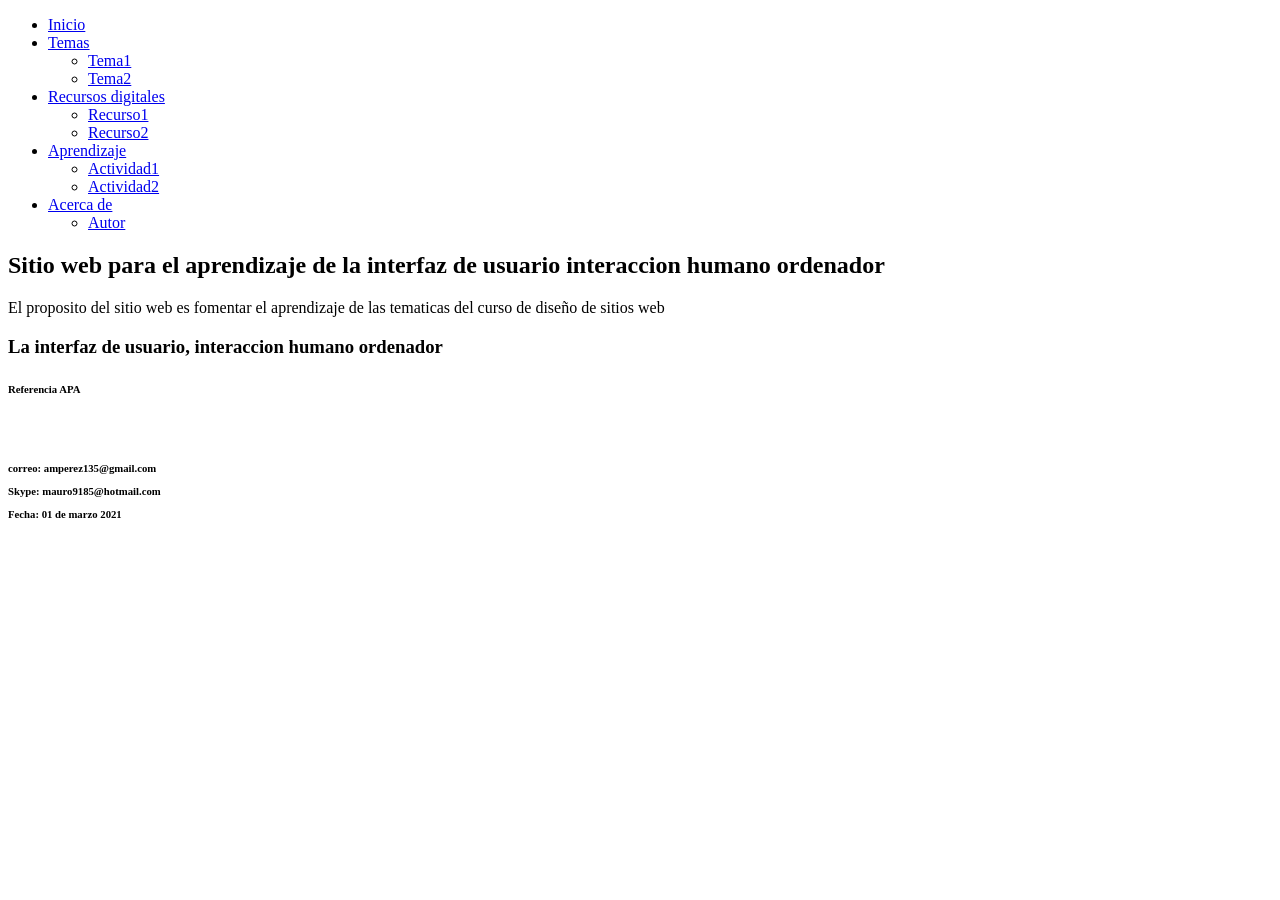
==== Fase_2/desing.html @ d42fbc44 "Actualizacion Actividades de la Fase 2" ====
<!DOCTYPE html>
<html lang="en">
<head>
    <meta charset="UTF-8">
    <meta http-equiv="X-UA-Compatible" content="IE=edge">
    <meta name="viewport" content="width=device-width, initial-scale=1.0">
    <title>La interfaz de usuario interacciont</title>
</head>
<body>
    <header>
        <nav>
            <ul>
                <li>
                    <a href="#">Inicio</a>
                </li>
                <li><a href="#">Temas</a>
                </li>
                <ul>
                    <li><a href="#">Tema1</a>
                    </li>
                    <li><a href="#">Tema2</a>
                    </li>
                </ul>
                <li><a href="#">Recursos digitales</a>
                </li>
                <ul>
                    <li><a href="#">Recurso1</a>
                    </li>
                    <li><a href="#">Recurso2</a>
                    </li>
                </ul>
                <li><a href="#">Aprendizaje</a>
                </li>
                <ul>
                    <li><a href="#">Actividad1</a>
                    </li>
                    <li><a href="#">Actividad2</a>
                    </li>
                </ul>
                <li><a href="#">Acerca de</a>
                </li>
                <ul>
                    <li><a href="#">Autor</a></li>
                </ul>
            </ul>
        </nav>
    </header>
    <section>
        <h2>Sitio web para el aprendizaje de la interfaz de usuario interaccion humano ordenador</h2>
        <p>El proposito del sitio web es fomentar el aprendizaje de las tematicas del curso de diseño de sitios web</p>
    </section>
    <article>
        <h3>La interfaz de usuario, interaccion humano ordenador</h3>
        <p></p>
        <h6>Referencia APA</h6>
        <img src="img/screenshot_1.png" alt="">
    </article>
    <footer>
        <h6><p>correo: amperez135@gmail.com</p>
            <p>Skype: mauro9185@hotmail.com</p>
            <p>Fecha: 01 de marzo 2021  </p>

        </h6>
    </footer>
</body>
</html>
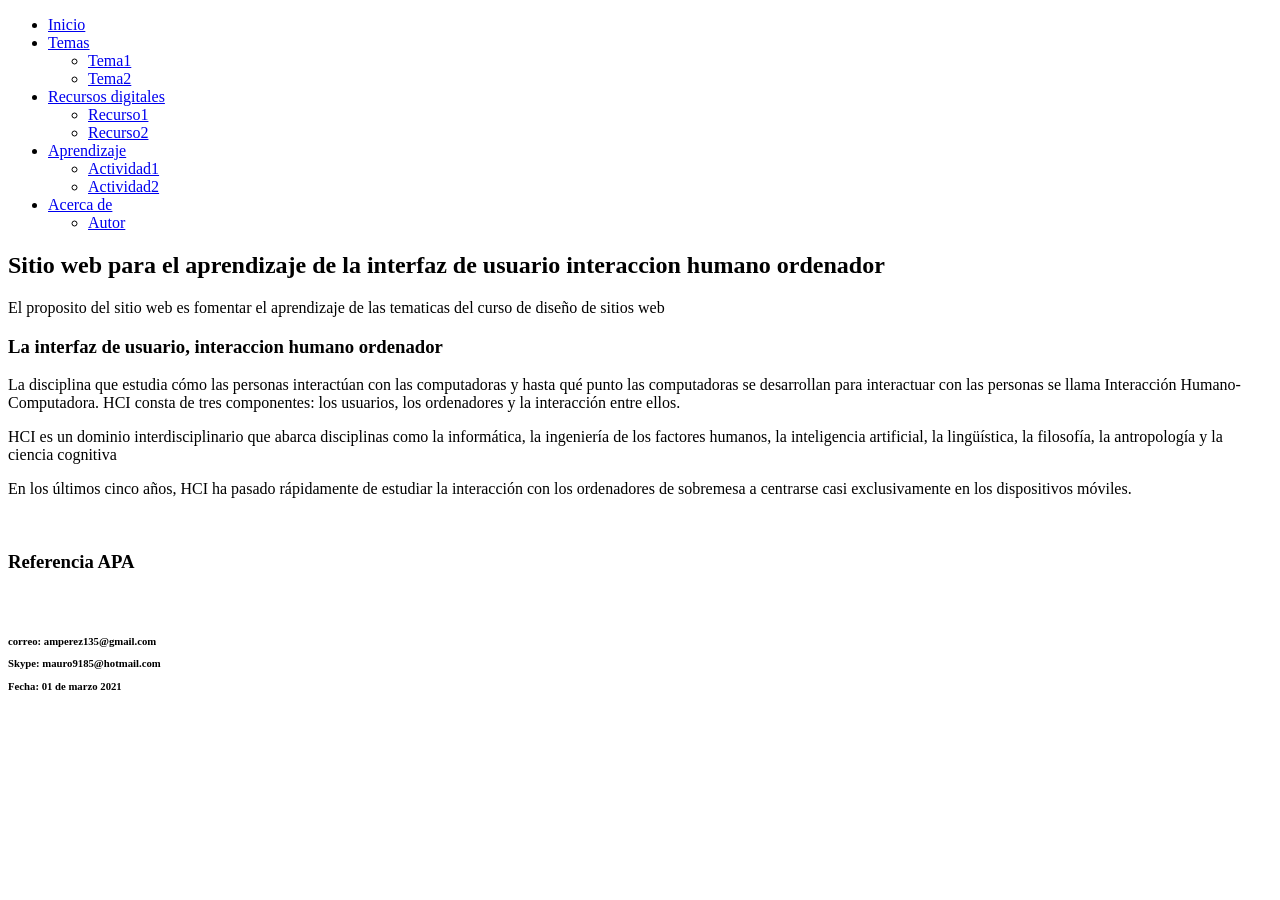
==== commit 08370844: "tercer cambio Actualizacion imagen y apa" ====
--- a/Fase_2/desing.html
+++ b/Fase_2/desing.html
@@ -51,8 +51,12 @@
     </section>
     <article>
         <h3>La interfaz de usuario, interaccion humano ordenador</h3>
+        <p>La disciplina que estudia cómo las personas interactúan con las computadoras y hasta qué punto las computadoras se desarrollan para interactuar con las personas se llama Interacción Humano-Computadora. HCI consta de tres componentes: los usuarios, los ordenadores y la interacción entre ellos.</p>
+        <p>HCI es un dominio interdisciplinario que abarca disciplinas como la informática, la ingeniería de los factores humanos, la inteligencia artificial, la lingüística, la filosofía, la antropología y la ciencia cognitiva</p>
+        <p>En los últimos cinco años, HCI ha pasado rápidamente de estudiar la interacción con los ordenadores de sobremesa a centrarse casi exclusivamente en los dispositivos móviles.</p>
+        <img src="img/in1.jpg" alt="">
+        <h3>Referencia APA</h3>
         <p></p>
-        <h6>Referencia APA</h6>
         <img src="img/screenshot_1.png" alt="">
     </article>
     <footer>
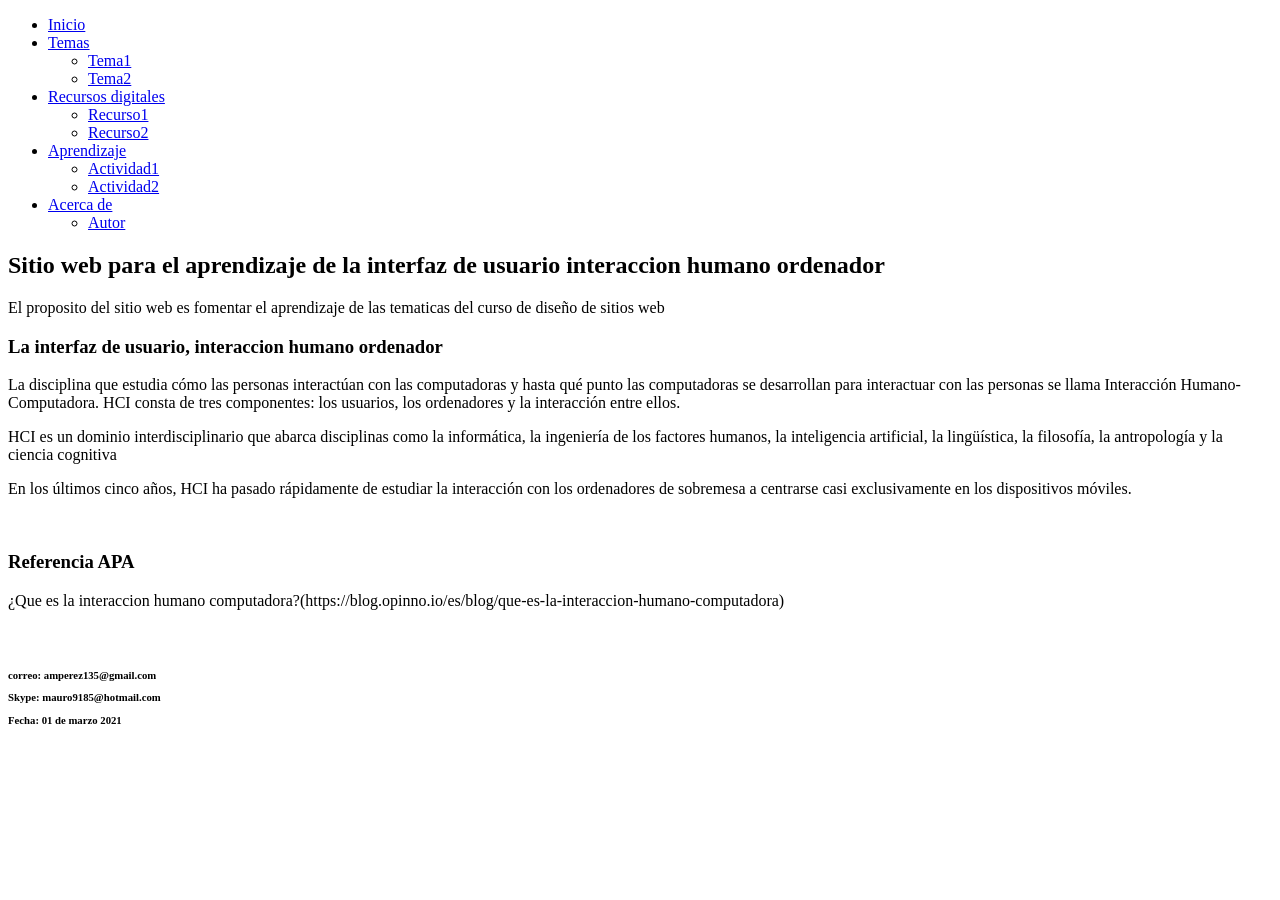
==== commit 5a7238fe: "Actualizacion Actualizacion4" ====
--- a/Fase_2/desing.html
+++ b/Fase_2/desing.html
@@ -56,7 +56,7 @@
         <p>En los últimos cinco años, HCI ha pasado rápidamente de estudiar la interacción con los ordenadores de sobremesa a centrarse casi exclusivamente en los dispositivos móviles.</p>
         <img src="img/in1.jpg" alt="">
         <h3>Referencia APA</h3>
-        <p></p>
+        <p>¿Que es la interaccion humano computadora?(https://blog.opinno.io/es/blog/que-es-la-interaccion-humano-computadora)</p>
         <img src="img/screenshot_1.png" alt="">
     </article>
     <footer>
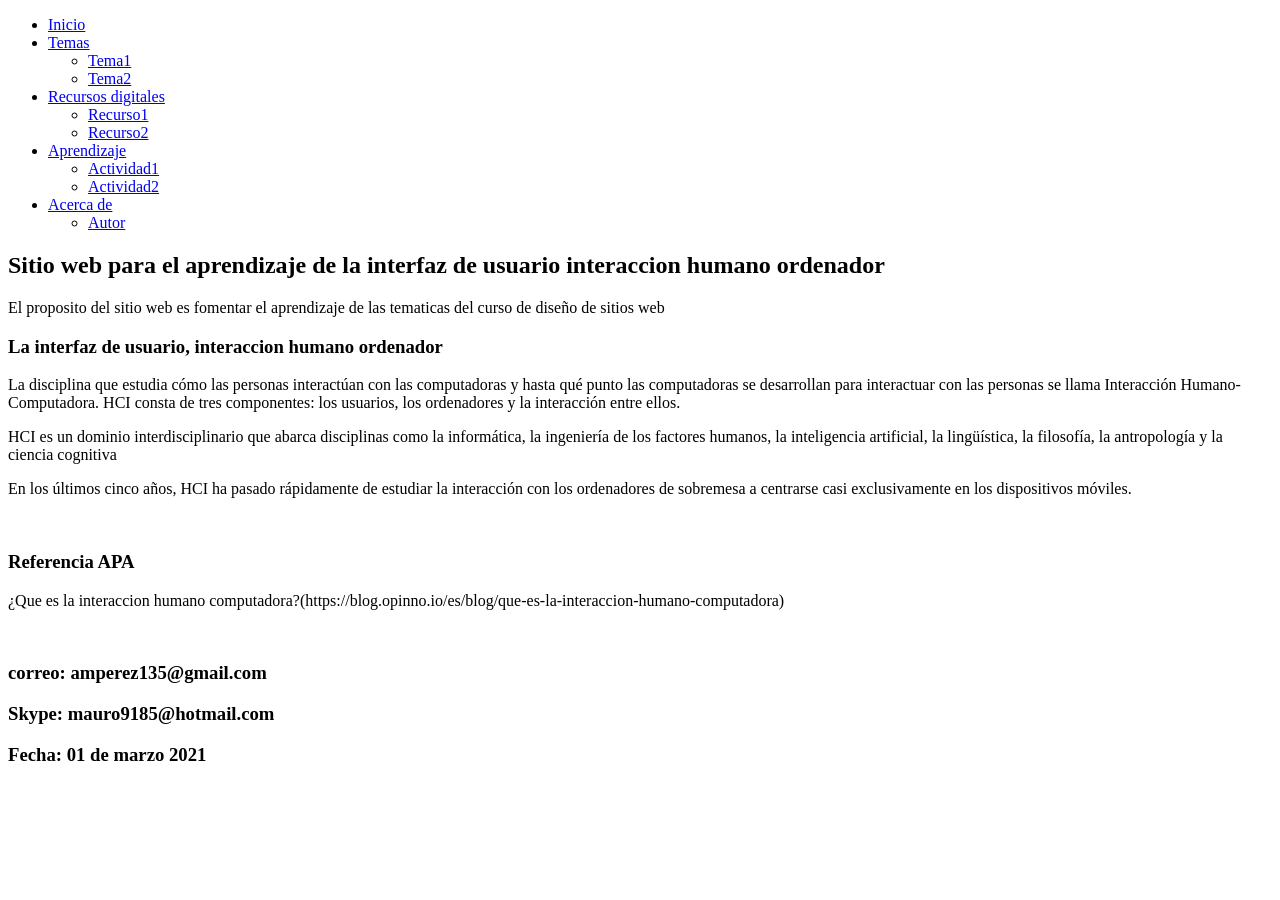
==== commit bb6ef070: "Actualizacion Actualizacion" ====
--- a/Fase_2/desing.html
+++ b/Fase_2/desing.html
@@ -60,11 +60,10 @@
         <img src="img/screenshot_1.png" alt="">
     </article>
     <footer>
-        <h6><p>correo: amperez135@gmail.com</p>
+        <h3><p>correo: amperez135@gmail.com</p>
             <p>Skype: mauro9185@hotmail.com</p>
             <p>Fecha: 01 de marzo 2021  </p>
-
-        </h6>
+        </h3>
     </footer>
 </body>
 </html>
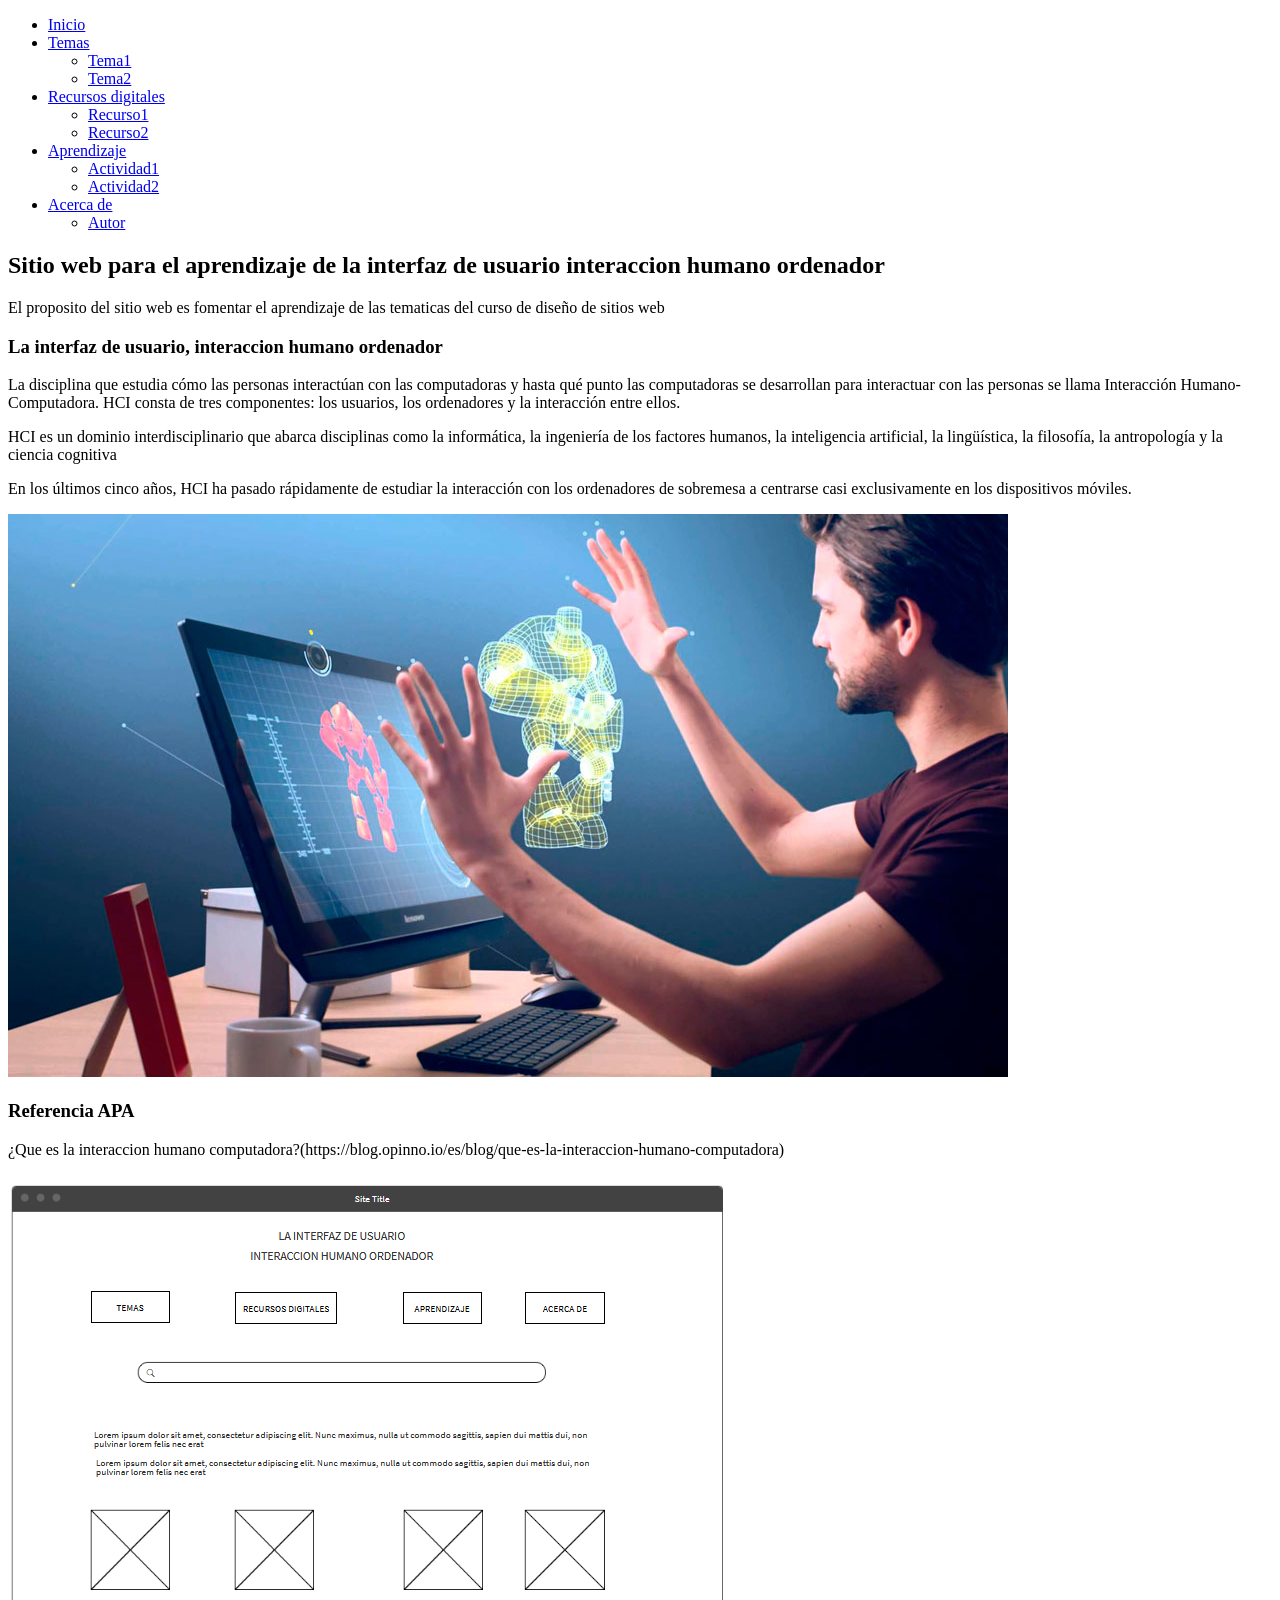
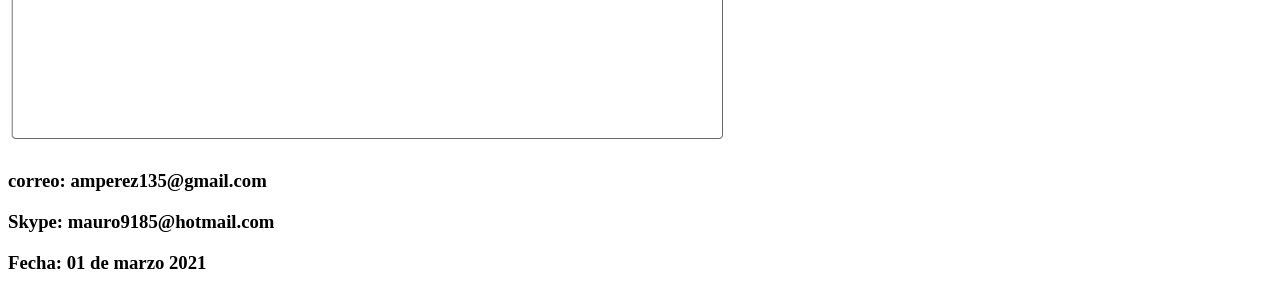
==== commit 017a5039: "Actualizacion Actividades Fase2" ====
--- a/Fase_2/desing.html
+++ b/Fase_2/desing.html
@@ -54,10 +54,10 @@
         <p>La disciplina que estudia cómo las personas interactúan con las computadoras y hasta qué punto las computadoras se desarrollan para interactuar con las personas se llama Interacción Humano-Computadora. HCI consta de tres componentes: los usuarios, los ordenadores y la interacción entre ellos.</p>
         <p>HCI es un dominio interdisciplinario que abarca disciplinas como la informática, la ingeniería de los factores humanos, la inteligencia artificial, la lingüística, la filosofía, la antropología y la ciencia cognitiva</p>
         <p>En los últimos cinco años, HCI ha pasado rápidamente de estudiar la interacción con los ordenadores de sobremesa a centrarse casi exclusivamente en los dispositivos móviles.</p>
-        <img src="img/in1.jpg" alt="">
+        <img src="IMG/in1.jpg" alt="">
         <h3>Referencia APA</h3>
         <p>¿Que es la interaccion humano computadora?(https://blog.opinno.io/es/blog/que-es-la-interaccion-humano-computadora)</p>
-        <img src="img/screenshot_1.png" alt="">
+        <img src="IMG/Screenshot_1.png" alt="">
     </article>
     <footer>
         <h3><p>correo: amperez135@gmail.com</p>
